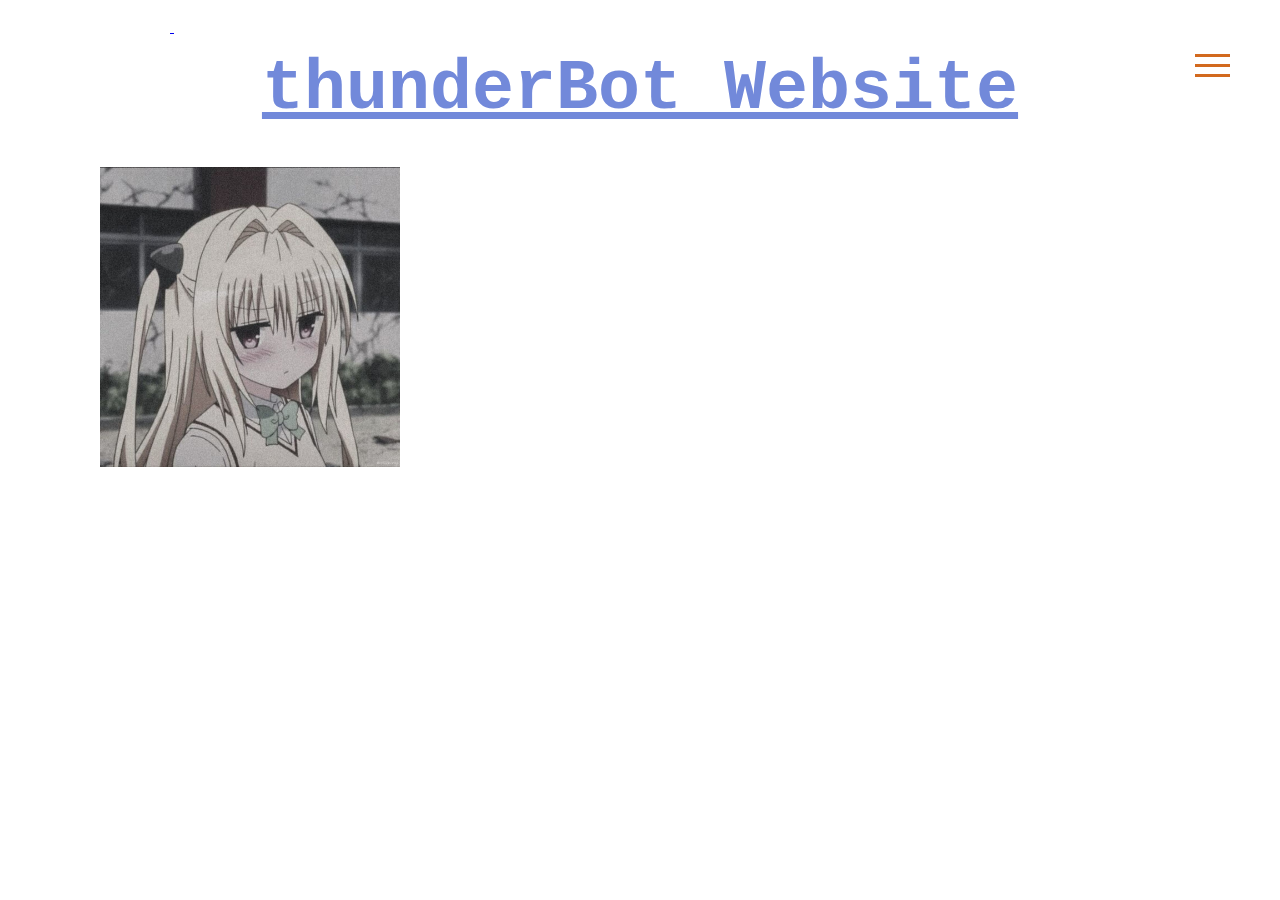
==== index.html @ debb9461 "my site" ====
<!DOCTYPE html>

<html>
    <head>

        <meta charset="utf-8">
        <title>
            thunderBot - Discord BOT
        </title>
        <link rel = "icon" href = "./picture/thunder.jpg" />
        <link href="./css/index.css" rel="stylesheet" type="text/css">

    </head>

    <body>

    <a href="https://discord.com/api/oauth2/authorize?client_id=871074592234561546&permissions=8&scope=bot" target="_blank">

        <button class="btn">Пригласить</button>

    </a>

    <a href="https://discord.gg/ndRXN9MUnm" target="_blank">

        <button class="btn2">Поддержка</button>
        
    </a>

        <h1>
            thunderBot Website
        </h1>


        <img src="./picture/thunder.jpg" alt="Icon">

        <p>
            Данный сайт являеться официальным сайтом игрового бота <b>thunderBot</b> от 01.10.2021 года! <br><b>thunderBot</b> это экономический бот с большим спектром систем. <br> Здесь Вы можете устроиться на работу, или быть игроком казино, <br> покупать дорогое имущество или быть майнером биткоинов,<br> Активно общаться с другими игроками. Давайте развивать наш проект <b>ВМЕСТЕ</b>!<br> Все это у нас уже доступно! Присоединяйтесь, рады всем! Спасибо за внимание!
        </p>

        <div>
            <nav class="navbar">
              <div class="hamburger-menu">
                <div class="line line-1"></div>
                <div class="line line-2"></div>
                <div class="line line-3"></div>
              </div>
      
              <ul class="nav-list">
                <li class="nav-item">
                  <a href="index.html" class="nav-link">Главная</a>
                </li>
                <li class="nav-item">
                    <a href="commands.html" class="nav-link">Команды</a>
                  </li>
                <li class="nav-item">
                    <a href="report.html" class="nav-link">Сообщить об ошибке</a>
                  </li>
              </ul>
            </nav>
          </div>
      
          <script src="./script.js"></script>
        
    </body>
</html>
---- css/index.css ----
body {
    background-image: url(https://wallpaperaccess.com/full/3053366.png);
    background-size: cover;
    background-attachment: fixed;
    background-repeat: no-repeat;
    max-width: 100%;
    overflow-x: hidden;
}

img {
    float: left;
    width: 300px;
    height: 300px;
    position: relative;
    left: 100px;
    top: 1cm;
}

h1 {
    font-size: 70px;
    font-family: 'Courier New';
    color: #7289da;
    text-align: center;
    text-decoration: underline;
}

p {
    color: white;
    position: relative;
    top: 2.5cm;
    left: 155px;
    font-size: 29px;
}

.btn {
    color: white;
    font-size: 20px;
    width: 170px;
    height: 50px;
    background-color: transparent;
    border: 2px solid white;
    border-radius: 30px;
    outline: 0;
}

.btn:hover {
    background-color:#7289da;
    color: black;
    cursor: pointer;
}

.btn2 {
    color: white;
    font-size: 20px;
    width: 170px;
    height: 50px;
    background-color: transparent;
    border: 2px solid white;
    border-radius: 30px;
    outline: 0;
}

.btn2:hover {
    background-color:#7289da;
    color: black;
    cursor: pointer;
}

* {
    margin: 0;
    padding: 0;
  }
  
  
  .navbar {
    width: 300px;
    height: 100%;
    background-color: #262626;
    position: fixed;
    top: 0;
    right: -300px;
    display: flex;
    justify-content: center;
    align-items: center;
    border-radius: 20% 0 0 60%;
    transition: right 0.8s cubic-bezier(1, 0, 0, 1);
  }
  
  .change {
    right: 0;
  }
  
  .hamburger-menu {
    width: 35px;
    height: 30px;
    position: fixed;
    top: 50px;
    right: 50px;
    cursor: pointer;
    display: flex;
    flex-direction: column;
    justify-content: space-around;
  }
  
  .line {
    width: 100%;
    height: 3px;
    background-color: chocolate;
    transition: all 0.8s;
  }
  
  .change .line-1 {
    transform: rotateZ(-405deg) translate(-8px, 6px);
  }
  
  .change .line-2 {
    opacity: 0;
  }

  .change .line-3 {
    transform: rotateZ(405deg) translate(-8px, -6px);
  }
  
  .nav-list {
    text-align: right;
  }
  
  .nav-item {
    list-style: none;
    margin: 25px;
  }
  
  .nav-link {
    text-decoration: none;
    font-size: 22px;
    color: #eee;
    font-weight: 300;
    letter-spacing: 1px;
    text-transform: uppercase;
    position: relative;
    padding: 3px 0;
  }
  
  .nav-link::before,
  .nav-link::after {
    content: "";
    width: 100%;
    height: 2px;
    background-color: chocolate;
    position: absolute;
    left: 0;
    transform: scaleX(0);
    transition: transform 0.5s;
  }
  
  .nav-link::after {
    bottom: 0;
    transform-origin: right;
  }
  
  .nav-link::before {
    top: 0;
    transform-origin: left;
  }
  
  .nav-link:hover::before,
  .nav-link:hover::after {
    transform: scaleX(1);
  }
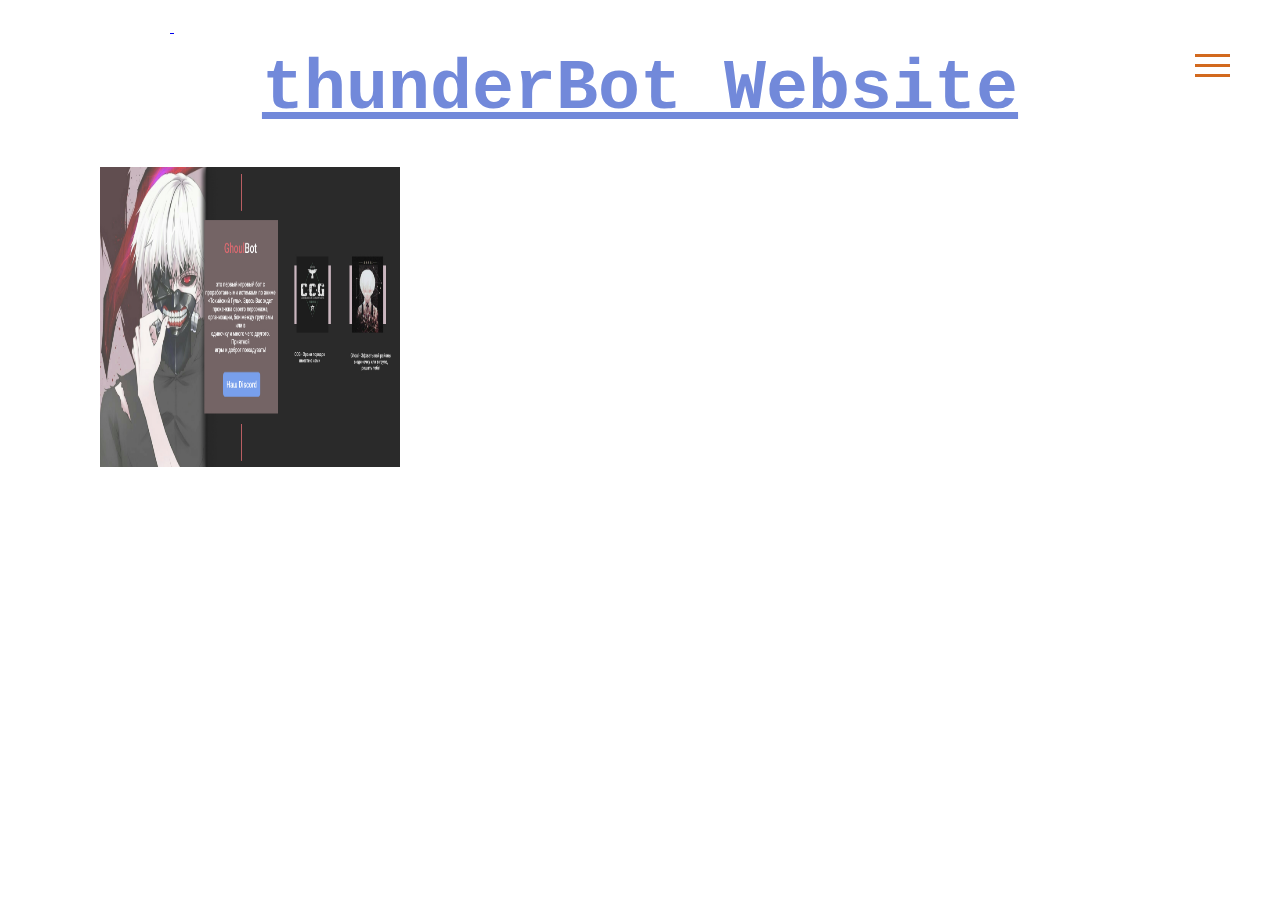
==== commit a3b6dab3: "change" ====
--- a/index.html
+++ b/index.html
@@ -7,7 +7,7 @@
         <title>
             thunderBot - Discord BOT
         </title>
-        <link rel = "icon" href = "./picture/thunder.jpg" />
+        <link rel = "icon" href = "./picture/frame.jpg" />
         <link href="./css/index.css" rel="stylesheet" type="text/css">
 
     </head>
@@ -31,7 +31,7 @@
         </h1>
 
 
-        <img src="./picture/thunder.jpg" alt="Icon">
+        <img src="./picture/frame.jpg" alt="Icon">
 
         <p>
             Данный сайт являеться официальным сайтом игрового бота <b>thunderBot</b> от 01.10.2021 года! <br><b>thunderBot</b> это экономический бот с большим спектром систем. <br> Здесь Вы можете устроиться на работу, или быть игроком казино, <br> покупать дорогое имущество или быть майнером биткоинов,<br> Активно общаться с другими игроками. Давайте развивать наш проект <b>ВМЕСТЕ</b>!<br> Все это у нас уже доступно! Присоединяйтесь, рады всем! Спасибо за внимание!
@@ -50,10 +50,10 @@
                   <a href="index.html" class="nav-link">Главная</a>
                 </li>
                 <li class="nav-item">
-                    <a href="commands.html" class="nav-link">Команды</a>
+                    <a href="./html/commands.html" class="nav-link">Команды</a>
                   </li>
                 <li class="nav-item">
-                    <a href="report.html" class="nav-link">Сообщить об ошибке</a>
+                    <a href="./html/report.html" class="nav-link">Сообщить об ошибке</a>
                   </li>
               </ul>
             </nav>
--- a/css/index.css
+++ b/css/index.css
@@ -1,5 +1,5 @@
 body {
-    background-image: url(https://wallpaperaccess.com/full/3053366.png);
+    background-image: url(https://i.imgur.com/CI0gmBH.jpg);
     background-size: cover;
     background-attachment: fixed;
     background-repeat: no-repeat;
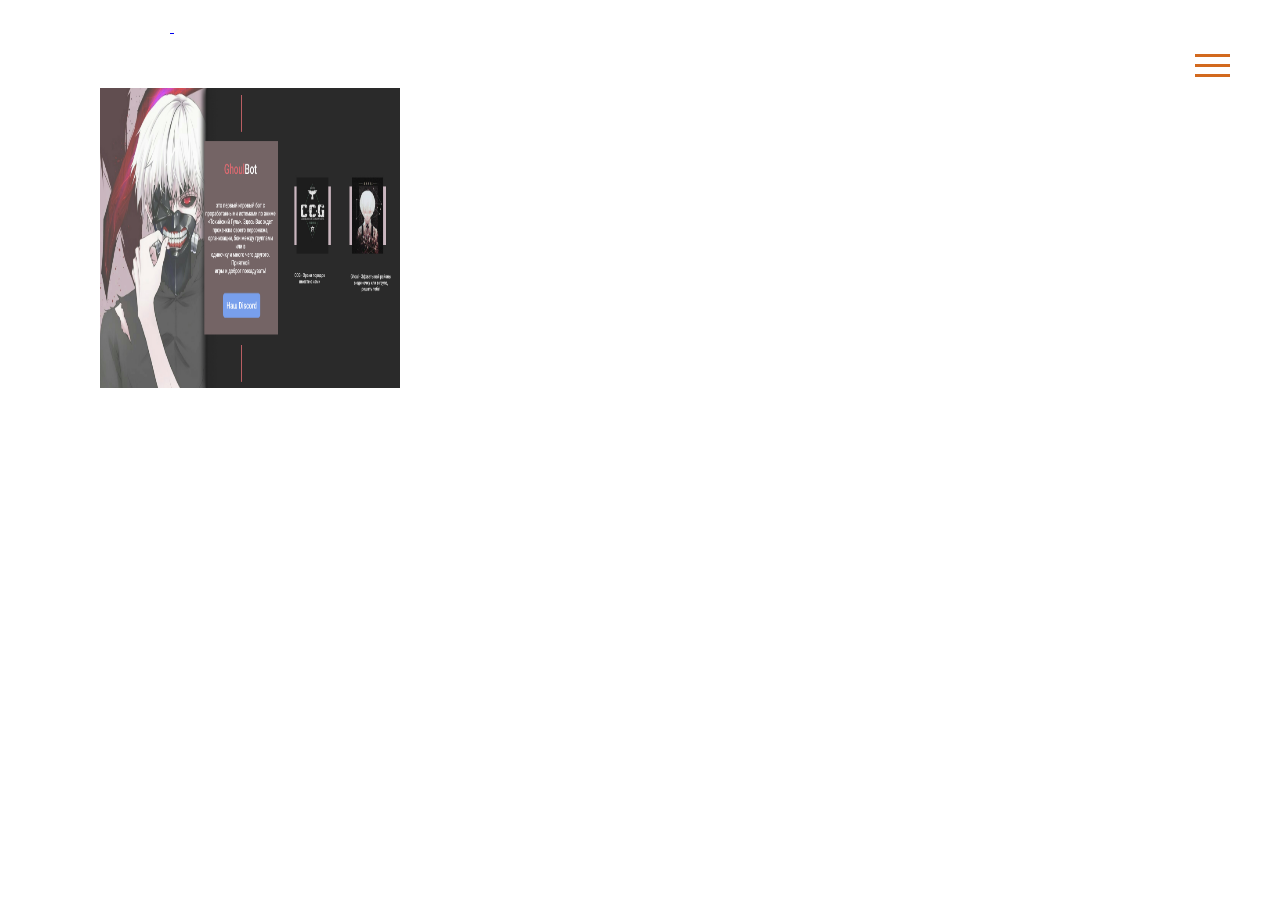
==== commit 2ccc5b71: "fix" ====
--- a/index.html
+++ b/index.html
@@ -27,14 +27,14 @@
     </a>
 
         <h1>
-            thunderBot Website
+            
         </h1>
 
 
         <img src="./picture/frame.jpg" alt="Icon">
 
         <p>
-            Данный сайт являеться официальным сайтом игрового бота <b>thunderBot</b> от 01.10.2021 года! <br><b>thunderBot</b> это экономический бот с большим спектром систем. <br> Здесь Вы можете устроиться на работу, или быть игроком казино, <br> покупать дорогое имущество или быть майнером биткоинов,<br> Активно общаться с другими игроками. Давайте развивать наш проект <b>ВМЕСТЕ</b>!<br> Все это у нас уже доступно! Присоединяйтесь, рады всем! Спасибо за внимание!
+            
         </p>
 
         <div>
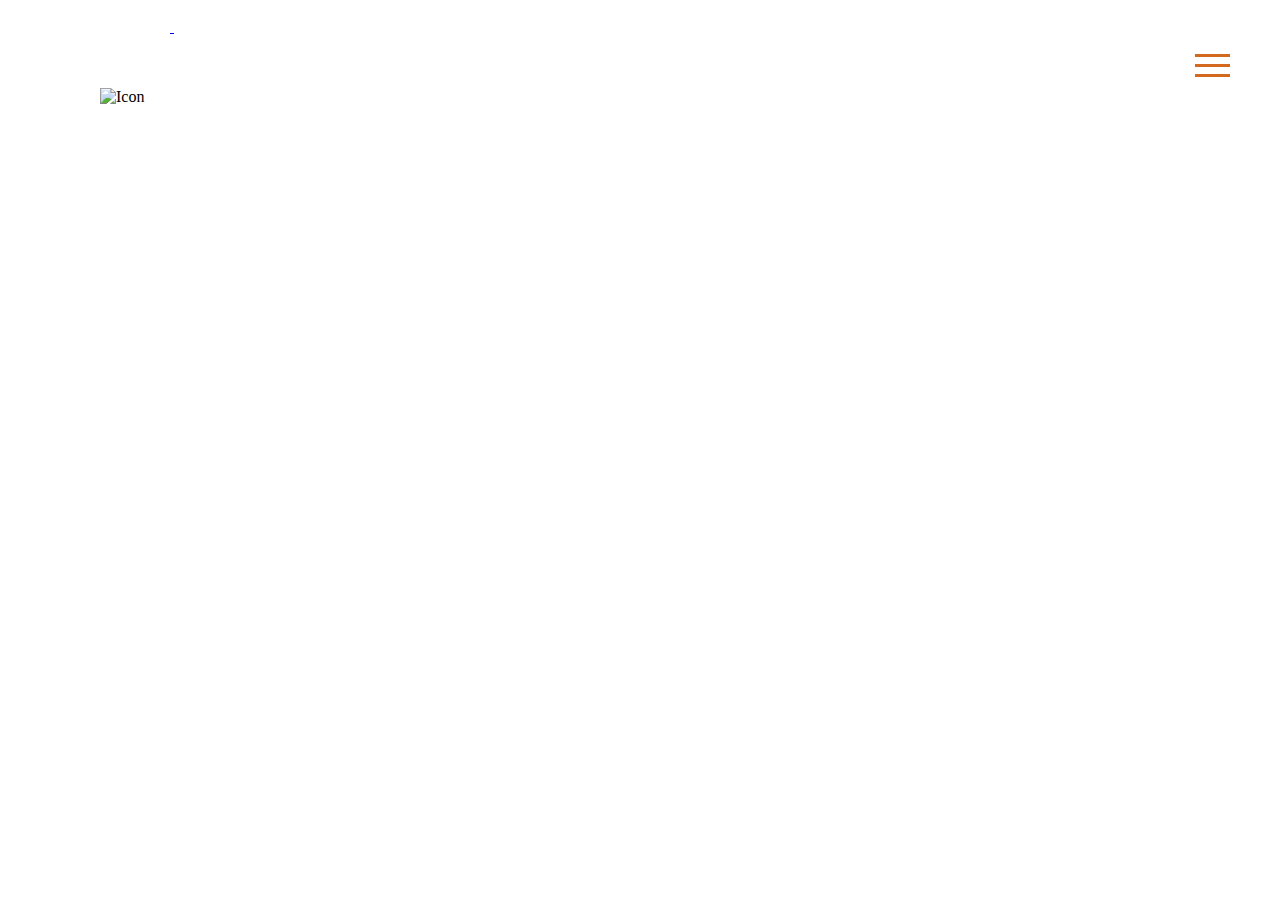
==== commit 5a1b5296: "1" ====
--- a/index.html
+++ b/index.html
@@ -7,7 +7,7 @@
         <title>
             thunderBot - Discord BOT
         </title>
-        <link rel = "icon" href = "./picture/frame.jpg" />
+        <link rel = "icon" href = "" />
         <link href="./css/index.css" rel="stylesheet" type="text/css">
 
     </head>
@@ -31,7 +31,7 @@
         </h1>
 
 
-        <img src="./picture/frame.jpg" alt="Icon">
+        <img src="" alt="Icon">
 
         <p>
             
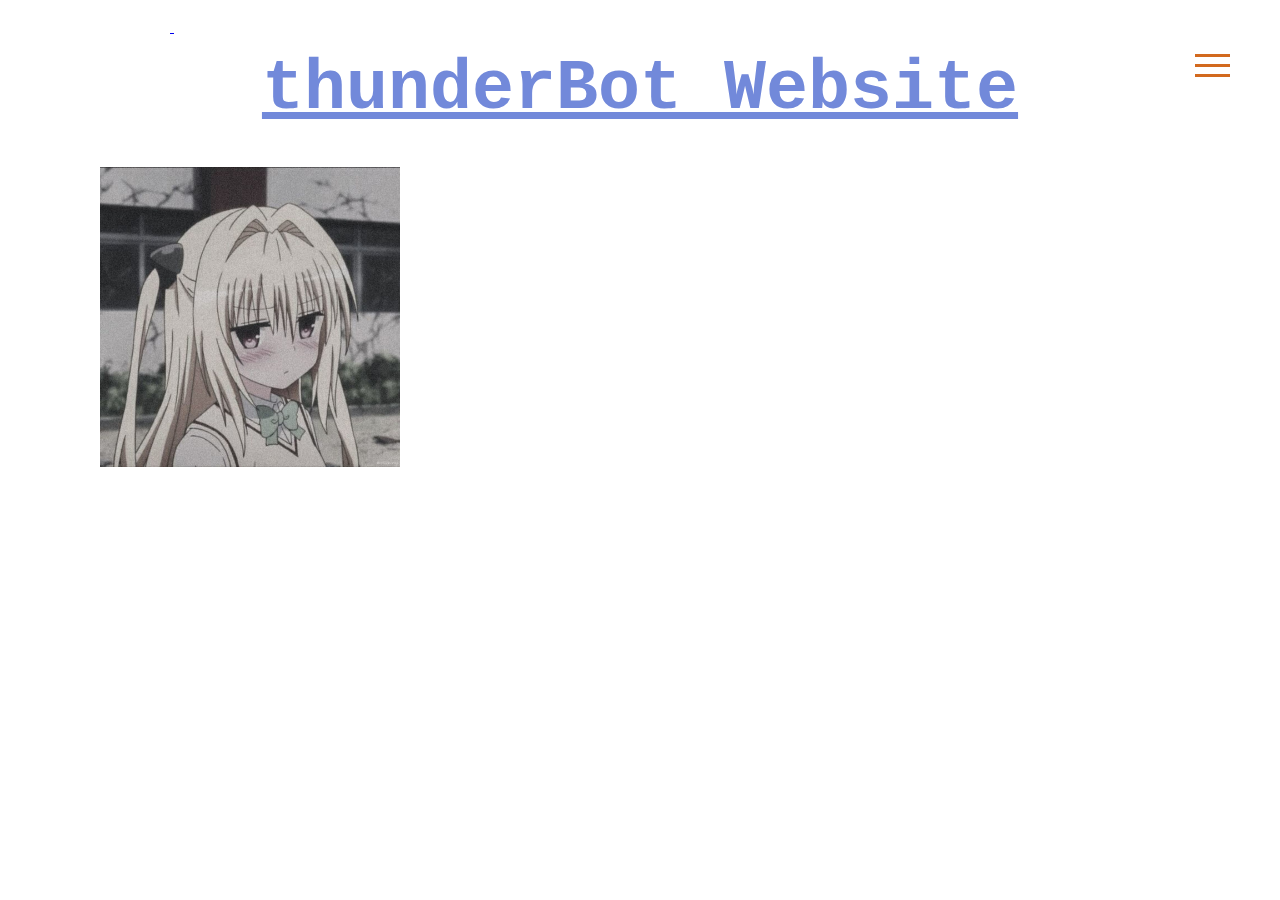
==== commit 1a6271ad: "back" ====
--- a/index.html
+++ b/index.html
@@ -7,7 +7,7 @@
         <title>
             thunderBot - Discord BOT
         </title>
-        <link rel = "icon" href = "" />
+        <link rel = "icon" href = "./picture/thunder.jpg" />
         <link href="./css/index.css" rel="stylesheet" type="text/css">
 
     </head>
@@ -27,14 +27,14 @@
     </a>
 
         <h1>
-            
+            thunderBot Website
         </h1>
 
 
-        <img src="" alt="Icon">
+        <img src="./picture/thunder.jpg" alt="Icon">
 
         <p>
-            
+            Данный сайт являеться официальным сайтом игрового бота <b>thunderBot</b> от 01.10.2021 года! <br><b>thunderBot</b> это экономический бот с большим спектром систем. <br> Здесь Вы можете устроиться на работу, или быть игроком казино, <br> покупать дорогое имущество или быть майнером биткоинов,<br> Активно общаться с другими игроками. Давайте развивать наш проект <b>ВМЕСТЕ</b>!<br> Все это у нас уже доступно! Присоединяйтесь, рады всем! Спасибо за внимание!
         </p>
 
         <div>
--- a/css/index.css
+++ b/css/index.css
@@ -1,5 +1,5 @@
 body {
-    background-image: url(https://i.imgur.com/CI0gmBH.jpg);
+    background-image: url(https://wallpaperaccess.com/full/3053366.png);
     background-size: cover;
     background-attachment: fixed;
     background-repeat: no-repeat;
